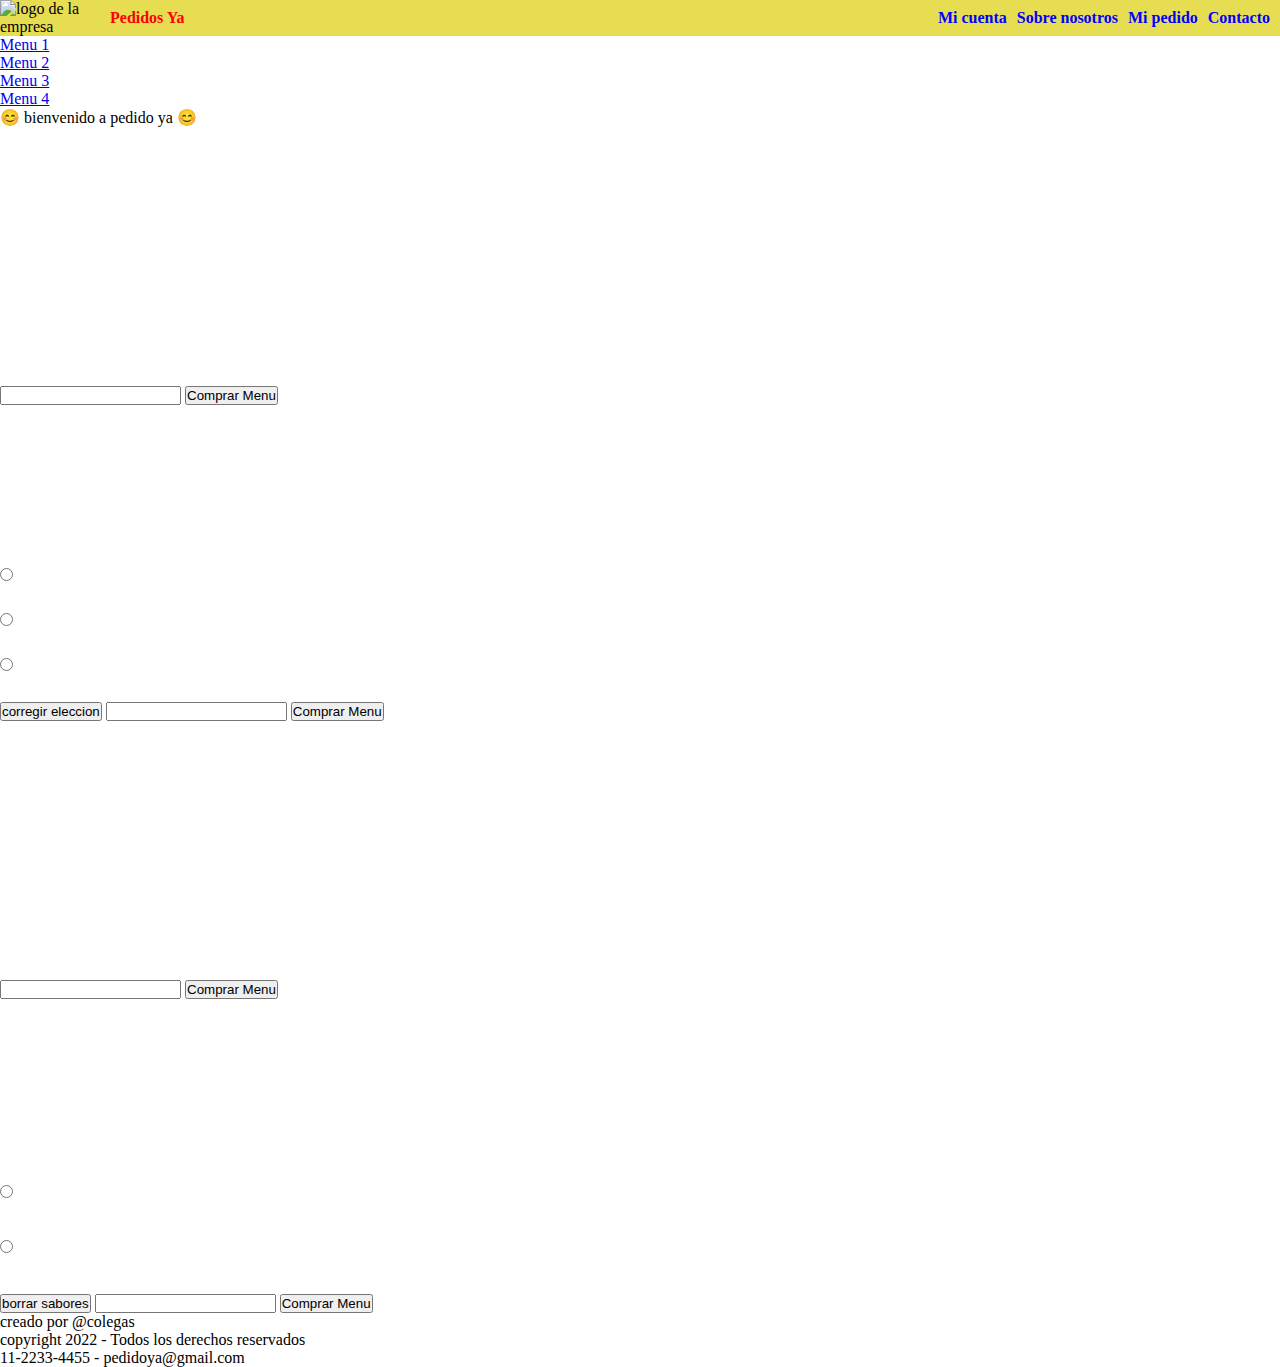
==== WEB/index.html @ 27da43e3 "Modifique datos y agregue las imagenes de fondo de los menu's" ====
<!DOCTYPE html>
<html lang="es">

<head>
    <meta charset="UTF-8">
    <meta http-equiv="X-UA-Compatible" content="IE=edge">
    <meta name="viewport" content="width=device-width, initial-scale=1.0">
    <meta name="description"
        content="En esta pagina podras comprar ricos menu y solicitar que te lo lleven, solo queda disfrutar">
    <meta name="keywords" content="comida,menu,pedido,delivery">
    <link rel="stylesheet" href="misestilos.css">
    <script src="miscomandos.js"></script>
    <title>Pedidos Ya</title>
</head>

<body>
    <header>
        <div>
            <img src="imagenes/ya transparente.png" alt="logo de la empresa" width="100px">
            <p>Pedidos Ya</p>
            <!--aca va el nombre de la empresa-->
        </div>
        <nav>
            <a href="micuenta.html" target="_blank" rel="noopener noreferrer">Mi cuenta</a>
            <a href="nosotros.html" target="_blank" rel="noopener noreferrer">Sobre nosotros</a>
            <!--les parece agregar quienes somos y que hacemos ??-->
            <a href="mipedido.html" target="_blank" rel="noopener noreferrer">Mi pedido</a>
            <a href="#contacto" target="_blank" rel="noopener noreferrer">Contacto</a>
            <!--va en el footer-->
        </nav>
    </header>


    <div class="secciones">
        <!--cada boton llevara abajo hasta donde este la seleccion-->
        <div><a class="botones-seleccion" href="#menu1">Menu 1</a></div>
        <div><a class="botones-seleccion" href="#menu2">Menu 2</a></div>
        <div><a class="botones-seleccion" href="#menu3">Menu 3</a></div>
        <div><a class="botones-seleccion" href="#menu4">Menu 4</a></div>
    </div>

    <div id="bienvenido">
        <!--aca podria ir la foto de presentacion con css, podria ocupar ancho de la pantalla y 200px de alto-->
        <p>&#128522 bienvenido a pedido ya &#128522</p>
    </div>


    <!--aca va el menu de seleccion-->
    <div class="menus">
        <div id="menu1">
            <p><div2 id="comida">Hamburguesa</div2><br>
                Pan americano con semillas de sésamo<br>
                Carne picada de primera<br> 
                Feta de queso<br>
                Rodaja de cebolla<br>
                Rodaja de tomate </p>
            
            <p>$ 500</p>
            <div>
                <form action="" method="get">
                    <input type="number" name="cantidad" id="cantidad">
                    <input type="submit" value="Comprar Menu" id="boton">
                </form>
            </div>
        </div>

        <div id="menu2">
            <p><div2>Milanesa napolitana</div2><br>
                Milanesa de ternera <br>
                Muzzarela <br>
                Rodajas de tomate<br>
                Porcion de papas fritas</p>
            <p>$ 900</p>
            <div>
                <form action="" method="get">
                    <label><input type="radio" name="mayonesa" id="mayonesa">
                        <p>mayonesa</p>
                    </label>
                    <label><input type="radio" name="sabora" id="sabora">
                        <p>sabora</p>
                    </label>
                    <label><input type="radio" name="ketchup" id="ketchup">
                        <p>ketchup</p>
                    </label>
                    <input type="reset" value="corregir eleccion">
                    <input type="number" name="cantidad" id="cantidad">
                    <input type="submit" value="Comprar Menu">
                </form>
            </div>
        </div>

        <div id="menu3">
            <p><div2>Pizza grande</div2><br>
                Salsa de tomate<br>
                Muzzarela<br>
                Aceitunas<br>
                Tomate<br>
                Oregano</p>
            <p>$ 750</p>
            <div>
                <form action="" method="get">
                    <input type="number" name="cantidad" id="cantidad">
                    <input type="submit" value="Comprar Menu">
                </form>
            </div>
        </div>

        <div id="menu4">
            <p><div2>Ravioles</div2><br>
                Ravioles de ricota<br>
                Queso rayado<br>
                Salsa a eleccion
            </p>
            
            <p>$ 950</p>
            <div>
                <form action="" method="get">
                    <label><input type="radio" name="fileto" id="fileto">
                        <p>salsa fileto</p>
                    </label>
                    <label><input type="radio" name="blanca" id="blanca">
                        <p>salsa blanca</p>
                    </label>
                    <input type="reset" value="borrar sabores">
                    <input type="number" name="cantidad" id="cantidad">
                    <input type="submit" value="Comprar Menu">
                </form>
            </div>
        </div>
    </div>


    <footer>
        <div>creado por @colegas</div>
        <div>copyright 2022 - Todos los derechos reservados</div>
        <div>11-2233-4455 - pedidoya@gmail.com</div>
    </footer>
</body>

</html>
---- WEB/misestilos.css ----
* {
    margin: 0;
    padding: 0;
    box-sizing: border-box;
}

/*mantiene el contenido al limite de la pagina, lo ancho y alto se suma automatico con el borde de la caja*/

body {
    display: grid;

}

header {
    width: 100%;
    display: flex;
    justify-content: space-between;
    background-color: #e7dd53;
}

header div {
    display: flex;
    align-items: center;
}

header div img {
    width: 100px;
}

header div p {
    text-align: center;
    color: red;
    margin-left: 10px;
    font-weight: 600;
}

header nav {
    display: flex;
    align-items: center;
}

header a {
    margin-right: 10px;
    color: blue;
    text-decoration: none;
    font-weight: 600;
}
header a:hover{
    color: crimson;
}
#menu1 {
    background-image: url(https://i.postimg.cc/sDMrhdPx/modelo-4.jpg);
    background-repeat: no-repeat;
    background-size: 100%;
    background-position-y: center;
    
}
#menu1 p{
    color: white;
    font-size: 2em;
}

div2{
    padding: 0% 12%;
    text-decoration-line: underline;
}

#menu2 {
    background-image: url(https://i.postimg.cc/XJ1KPD2H/modelo-4b.jpg);
    background-repeat: no-repeat;
    background-size: 100%;
    background-position-y: center;
}
#menu2 p{
    color: white;
    font-size: 1.5em;
}

#menu3 {
    background-image: url(https://i.postimg.cc/13TfL1PN/Pizza.jpg);
    background-repeat: no-repeat;
    background-size: 100%;
    background-position-y: center;
}
#menu3 p{
    color: white;
    font-size: 2em;
}

#menu4 {
    background-image: url(https://i.postimg.cc/m21YkjDM/Ravioles.jpg);
    background-repeat: no-repeat;
    background-size: 100%;
    background-position-y: center;
}
#menu4 p{
    color: white;
    font-size: 2em;
}
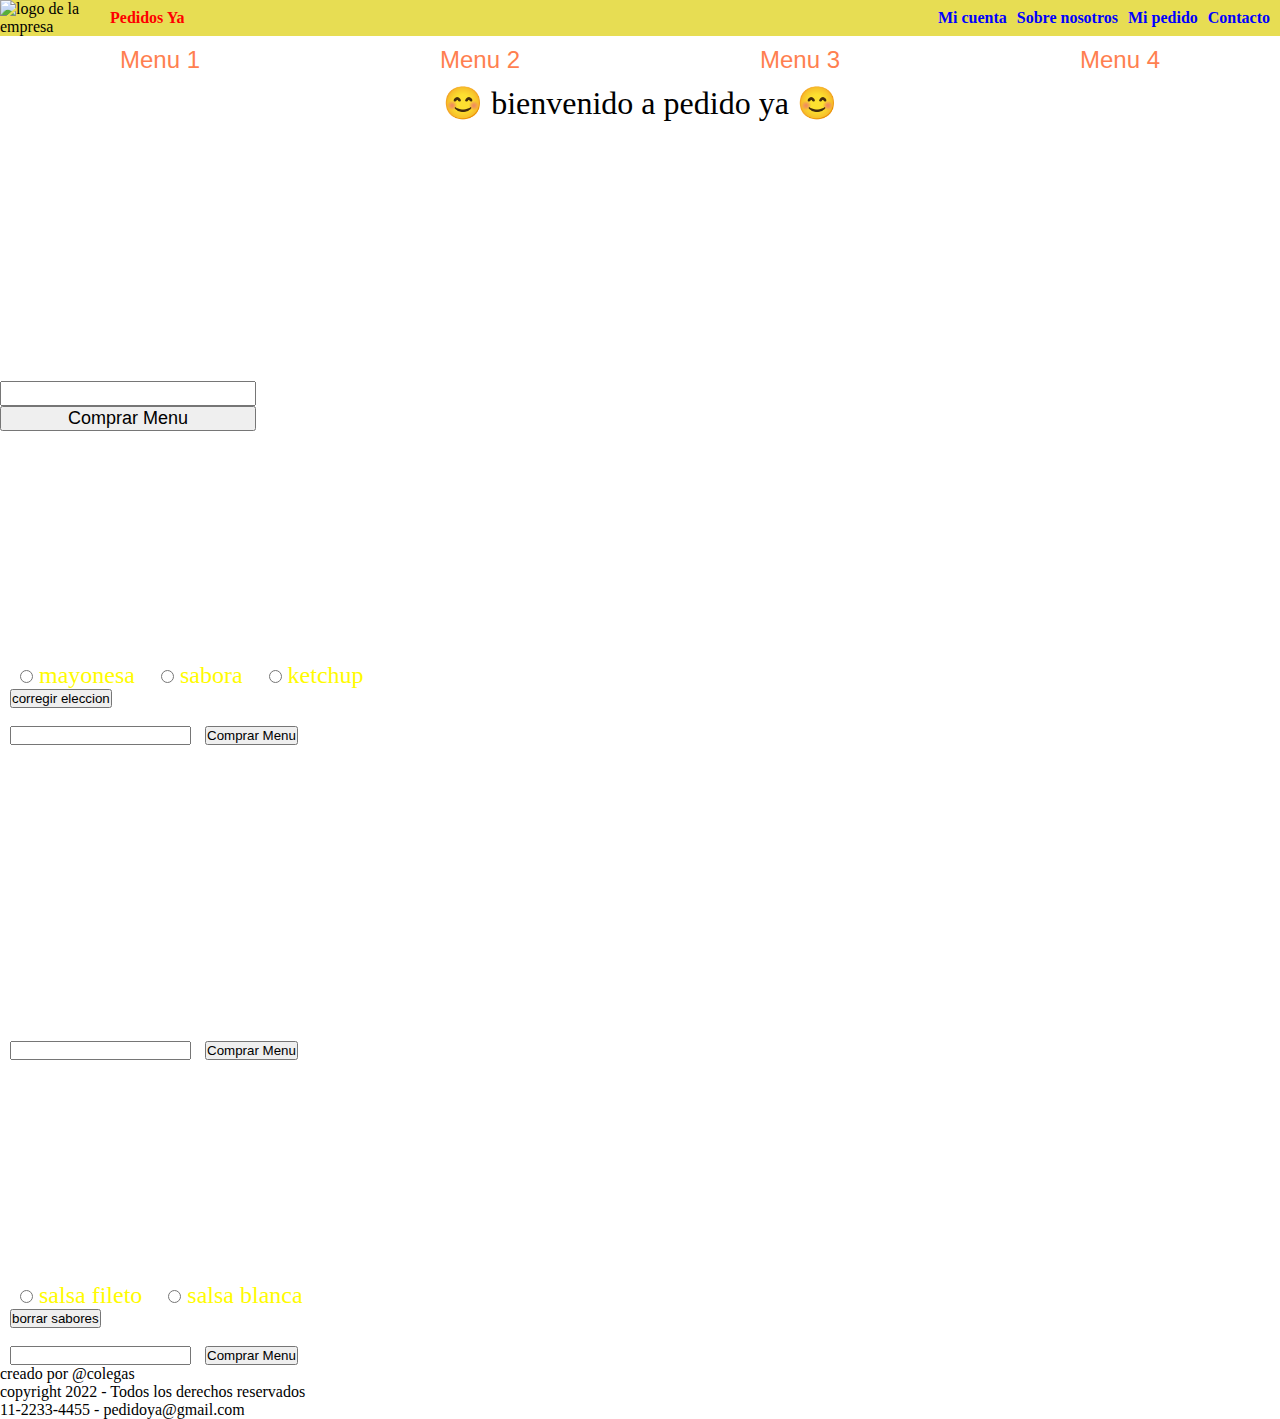
==== commit 0e0998cb: "Organice imagenes, tamaño de letras y posicion de botones" ====
--- a/WEB/index.html
+++ b/WEB/index.html
@@ -48,13 +48,15 @@
     <!--aca va el menu de seleccion-->
     <div class="menus">
         <div id="menu1">
-            <p><div2 id="comida">Hamburguesa</div2><br>
+            <p>
+                <div2 id="comida">Hamburguesa</div2><br>
                 Pan americano con semillas de sésamo<br>
-                Carne picada de primera<br> 
+                Carne picada de primera<br>
                 Feta de queso<br>
                 Rodaja de cebolla<br>
-                Rodaja de tomate </p>
-            
+                Rodaja de tomate
+            </p>
+
             <p>$ 500</p>
             <div>
                 <form action="" method="get">
@@ -65,24 +67,26 @@
         </div>
 
         <div id="menu2">
-            <p><div2>Milanesa napolitana</div2><br>
+            <p>
+                <div2>Milanesa napolitana</div2><br>
                 Milanesa de ternera <br>
                 Muzzarela <br>
                 Rodajas de tomate<br>
-                Porcion de papas fritas</p>
+                Porcion de papas fritas<br><br>
+            </p>
             <p>$ 900</p>
             <div>
                 <form action="" method="get">
-                    <label><input type="radio" name="mayonesa" id="mayonesa">
-                        <p>mayonesa</p>
+                    <label><input type="radio" name="mayonesa" id="aderezo">
+                        mayonesa
                     </label>
-                    <label><input type="radio" name="sabora" id="sabora">
-                        <p>sabora</p>
+                    <label><input type="radio" name="sabora" id="aderezo">
+                        sabora
                     </label>
-                    <label><input type="radio" name="ketchup" id="ketchup">
-                        <p>ketchup</p>
+                    <label><input type="radio" name="ketchup" id="aderezo">
+                        ketchup<br>
                     </label>
-                    <input type="reset" value="corregir eleccion">
+                    <input type="reset" value="corregir eleccion"><br><br>
                     <input type="number" name="cantidad" id="cantidad">
                     <input type="submit" value="Comprar Menu">
                 </form>
@@ -90,12 +94,14 @@
         </div>
 
         <div id="menu3">
-            <p><div2>Pizza grande</div2><br>
+            <p>
+                <div2>Pizza grande</div2><br>
                 Salsa de tomate<br>
                 Muzzarela<br>
                 Aceitunas<br>
                 Tomate<br>
-                Oregano</p>
+                Oregano<br><br>
+            </p>
             <p>$ 750</p>
             <div>
                 <form action="" method="get">
@@ -106,22 +112,23 @@
         </div>
 
         <div id="menu4">
-            <p><div2>Ravioles</div2><br>
+            <p>
+                <div2>Ravioles</div2><br>
                 Ravioles de ricota<br>
                 Queso rayado<br>
-                Salsa a eleccion
+                Salsa a eleccion<br><br>
             </p>
-            
+
             <p>$ 950</p>
             <div>
                 <form action="" method="get">
                     <label><input type="radio" name="fileto" id="fileto">
-                        <p>salsa fileto</p>
+                        salsa fileto
                     </label>
                     <label><input type="radio" name="blanca" id="blanca">
-                        <p>salsa blanca</p>
+                        salsa blanca<br>
                     </label>
-                    <input type="reset" value="borrar sabores">
+                    <input type="reset" value="borrar sabores"><br><br>
                     <input type="number" name="cantidad" id="cantidad">
                     <input type="submit" value="Comprar Menu">
                 </form>
--- a/WEB/misestilos.css
+++ b/WEB/misestilos.css
@@ -45,58 +45,98 @@
     text-decoration: none;
     font-weight: 600;
 }
-header a:hover{
+
+header a:hover {
     color: crimson;
+}
+.secciones{
+    display: flex;
+    width: 100%;
+    justify-content: space-around;
+    margin: 10px 0 10px 0;
+}
+.botones-seleccion{
+    font: 1.5em sans-serif;
+    text-decoration: none;
+    color: coral;
+}
+#bienvenido{
+    text-align: center;
+    font-size: 2em;
+}
+.menus{
+    width: 100%;
 }
 #menu1 {
     background-image: url(https://i.postimg.cc/sDMrhdPx/modelo-4.jpg);
     background-repeat: no-repeat;
-    background-size: 100%;
-    background-position-y: center;
-    
+    background-size: cover;
+    background-position: center;
 }
-#menu1 p{
+#menu1 p {
     color: white;
     font-size: 2em;
+    width: 40%;
+    margin-left: 10px;
 }
 
-div2{
-    padding: 0% 12%;
+div2 {
+    padding: 0 12%;
     text-decoration-line: underline;
 }
-
+#menu1 form{
+    width: 20%;
+}
+#menu1 form input{
+    width: 100%;
+    margin: auto;
+    font-size: large;
+}
 #menu2 {
     background-image: url(https://i.postimg.cc/XJ1KPD2H/modelo-4b.jpg);
     background-repeat: no-repeat;
-    background-size: 100%;
-    background-position-y: center;
+    background-size: cover;
+    background-position: center;
 }
-#menu2 p{
+
+#menu2 p {
     color: white;
-    font-size: 1.5em;
+    font-size: 1.8em;
+    margin-left: 10px;
 }
 
 #menu3 {
     background-image: url(https://i.postimg.cc/13TfL1PN/Pizza.jpg);
     background-repeat: no-repeat;
-    background-size: 100%;
-    background-position-y: center;
+    background-size: cover;
+    background-position: center;
 }
-#menu3 p{
+
+#menu3 p {
     color: white;
     font-size: 2em;
+    margin-left: 10px;
 }
 
 #menu4 {
     background-image: url(https://i.postimg.cc/m21YkjDM/Ravioles.jpg);
     background-repeat: no-repeat;
-    background-size: 100%;
-    background-position-y: center;
+    background-size: cover;
+    background-position: center;
 }
-#menu4 p{
+
+#menu4 p {
     color: white;
     font-size: 2em;
+    margin-left: 10px;
 }
 
-
-
+label{
+    color: rgb(255, 251, 0);
+    font-size: 1.5em;
+    font-family: Cambria, Cochin, Georgia, Times, 'Times New Roman', serif;
+    margin-left: 10px;
+}
+input{
+    margin-left: 10px;
+}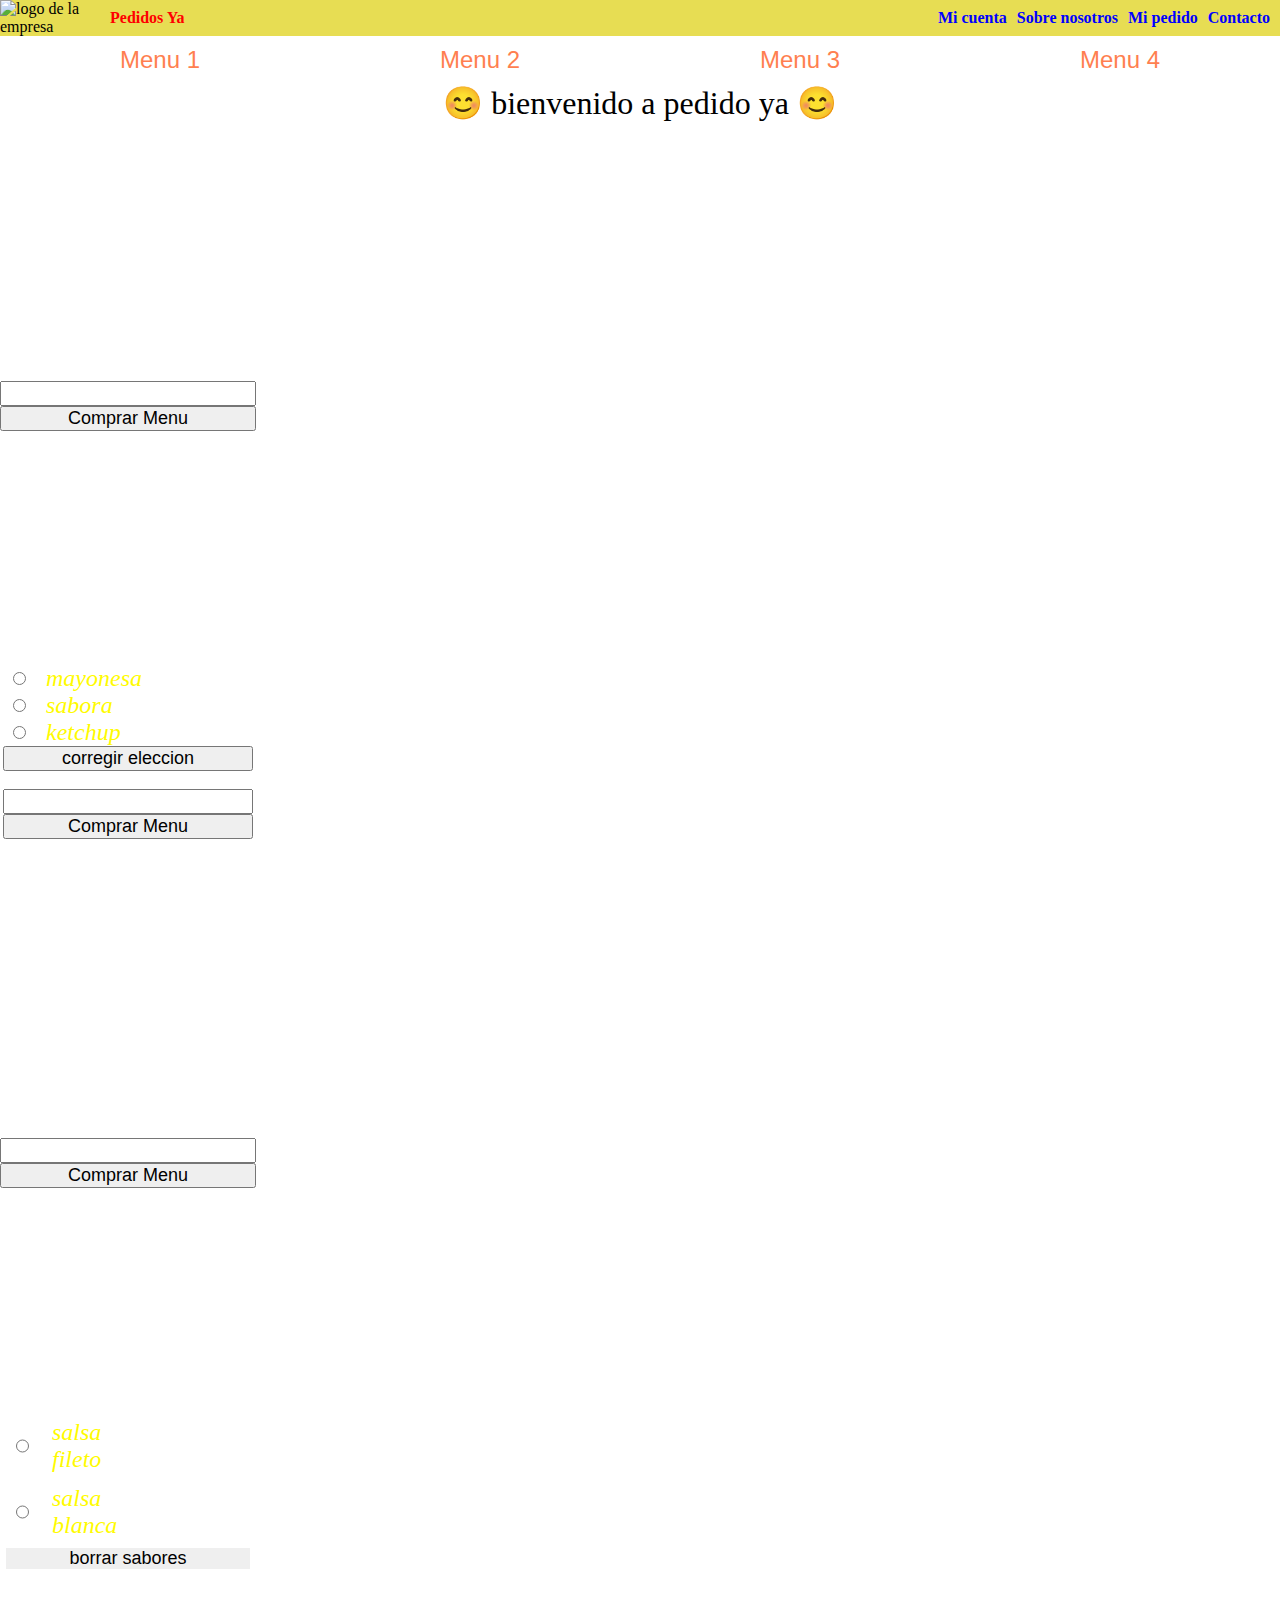
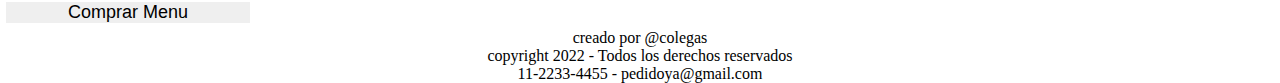
==== commit 4a1fde43: ""modificaciones adicionales"" ====
--- a/WEB/index.html
+++ b/WEB/index.html
@@ -68,7 +68,7 @@
 
         <div id="menu2">
             <p>
-                <div2>Milanesa napolitana</div2><br>
+                <div2 id="comida">Milanesa napolitana</div2><br>
                 Milanesa de ternera <br>
                 Muzzarela <br>
                 Rodajas de tomate<br>
@@ -77,14 +77,14 @@
             <p>$ 900</p>
             <div>
                 <form action="" method="get">
-                    <label><input type="radio" name="mayonesa" id="aderezo">
-                        mayonesa
+                    <label id="sabor"><input type="radio" name="mayonesa">
+                        <i>mayonesa</i>
                     </label>
-                    <label><input type="radio" name="sabora" id="aderezo">
-                        sabora
+                    <label id="sabor"><input type="radio" name="sabora">
+                        <i>sabora</i>
                     </label>
-                    <label><input type="radio" name="ketchup" id="aderezo">
-                        ketchup<br>
+                    <label id="sabor"><input type="radio" name="ketchup">
+                        <i>ketchup</i>
                     </label>
                     <input type="reset" value="corregir eleccion"><br><br>
                     <input type="number" name="cantidad" id="cantidad">
@@ -95,7 +95,7 @@
 
         <div id="menu3">
             <p>
-                <div2>Pizza grande</div2><br>
+                <div2 id="comida">Pizza grande</div2><br>
                 Salsa de tomate<br>
                 Muzzarela<br>
                 Aceitunas<br>
@@ -113,7 +113,7 @@
 
         <div id="menu4">
             <p>
-                <div2>Ravioles</div2><br>
+                <div2 id="comida">Ravioles</div2><br>
                 Ravioles de ricota<br>
                 Queso rayado<br>
                 Salsa a eleccion<br><br>
@@ -122,13 +122,13 @@
             <p>$ 950</p>
             <div>
                 <form action="" method="get">
-                    <label><input type="radio" name="fileto" id="fileto">
-                        salsa fileto
+                    <label id="sabor-r"><input type="radio" name="fileto">
+                        <i>salsa fileto</i>
                     </label>
-                    <label><input type="radio" name="blanca" id="blanca">
-                        salsa blanca<br>
+                    <label id="sabor-r"><input type="radio" name="blanca">
+                        <i>salsa blanca</i>
                     </label>
-                    <input type="reset" value="borrar sabores"><br><br>
+                    <input type="reset" value="borrar sabores">
                     <input type="number" name="cantidad" id="cantidad">
                     <input type="submit" value="Comprar Menu">
                 </form>
--- a/WEB/misestilos.css
+++ b/WEB/misestilos.css
@@ -80,8 +80,8 @@
     margin-left: 10px;
 }
 
-div2 {
-    padding: 0 12%;
+#comida {
+    margin: 40px;
     text-decoration-line: underline;
 }
 #menu1 form{
@@ -92,6 +92,7 @@
     margin: auto;
     font-size: large;
 }
+/**/
 #menu2 {
     background-image: url(https://i.postimg.cc/XJ1KPD2H/modelo-4b.jpg);
     background-repeat: no-repeat;
@@ -103,7 +104,34 @@
     color: white;
     font-size: 1.8em;
     margin-left: 10px;
+    width: 40%;
 }
+#menu2 form{
+    width: 20%;
+    border: solid white;
+}
+
+#menu2 form input{
+    width: 100%;
+    margin: auto;
+    font-size: large;
+}
+label{
+    color: rgb(255, 251, 0);
+    font-size: 1.5em;
+    font-family: Cambria, Cochin, georgia, Times, 'Times New Roman', serif;
+    margin-left: 10px;
+    width: 20%;
+    display: flex;
+    
+}
+#sabor i{
+    margin-left: 20px;
+    width: 100%;
+    display: flex;
+}
+/**/
+
 
 #menu3 {
     background-image: url(https://i.postimg.cc/13TfL1PN/Pizza.jpg);
@@ -116,7 +144,17 @@
     color: white;
     font-size: 2em;
     margin-left: 10px;
+    width: 40%;
 }
+#menu3 form{
+    width: 20%;
+}
+#menu3 form input{
+    width: 100%;
+    margin: auto;
+    font-size: large;
+}
+/**/
 
 #menu4 {
     background-image: url(https://i.postimg.cc/m21YkjDM/Ravioles.jpg);
@@ -129,14 +167,30 @@
     color: white;
     font-size: 2em;
     margin-left: 10px;
+    width: 40%;
 }
-
-label{
-    color: rgb(255, 251, 0);
-    font-size: 1.5em;
-    font-family: Cambria, Cochin, Georgia, Times, 'Times New Roman', serif;
+#menu4 form{
+    border: solid white;
+    width: 20%;
+}
+#menu4 form input{
+    width: 100%;
+    border: solid white;
+    font-size: large;
+}
+#sabor-r{
     margin-left: 10px;
+    width: 20%;
+    display: flex;
+    border: solid white;
 }
-input{
-    margin-left: 10px;
-}+#sabor-r i{
+    margin-left: 20px;
+    width: 100%;
+    border: solid white;
+    
+}
+footer{
+    width: 100%;
+    text-align: center;
+}
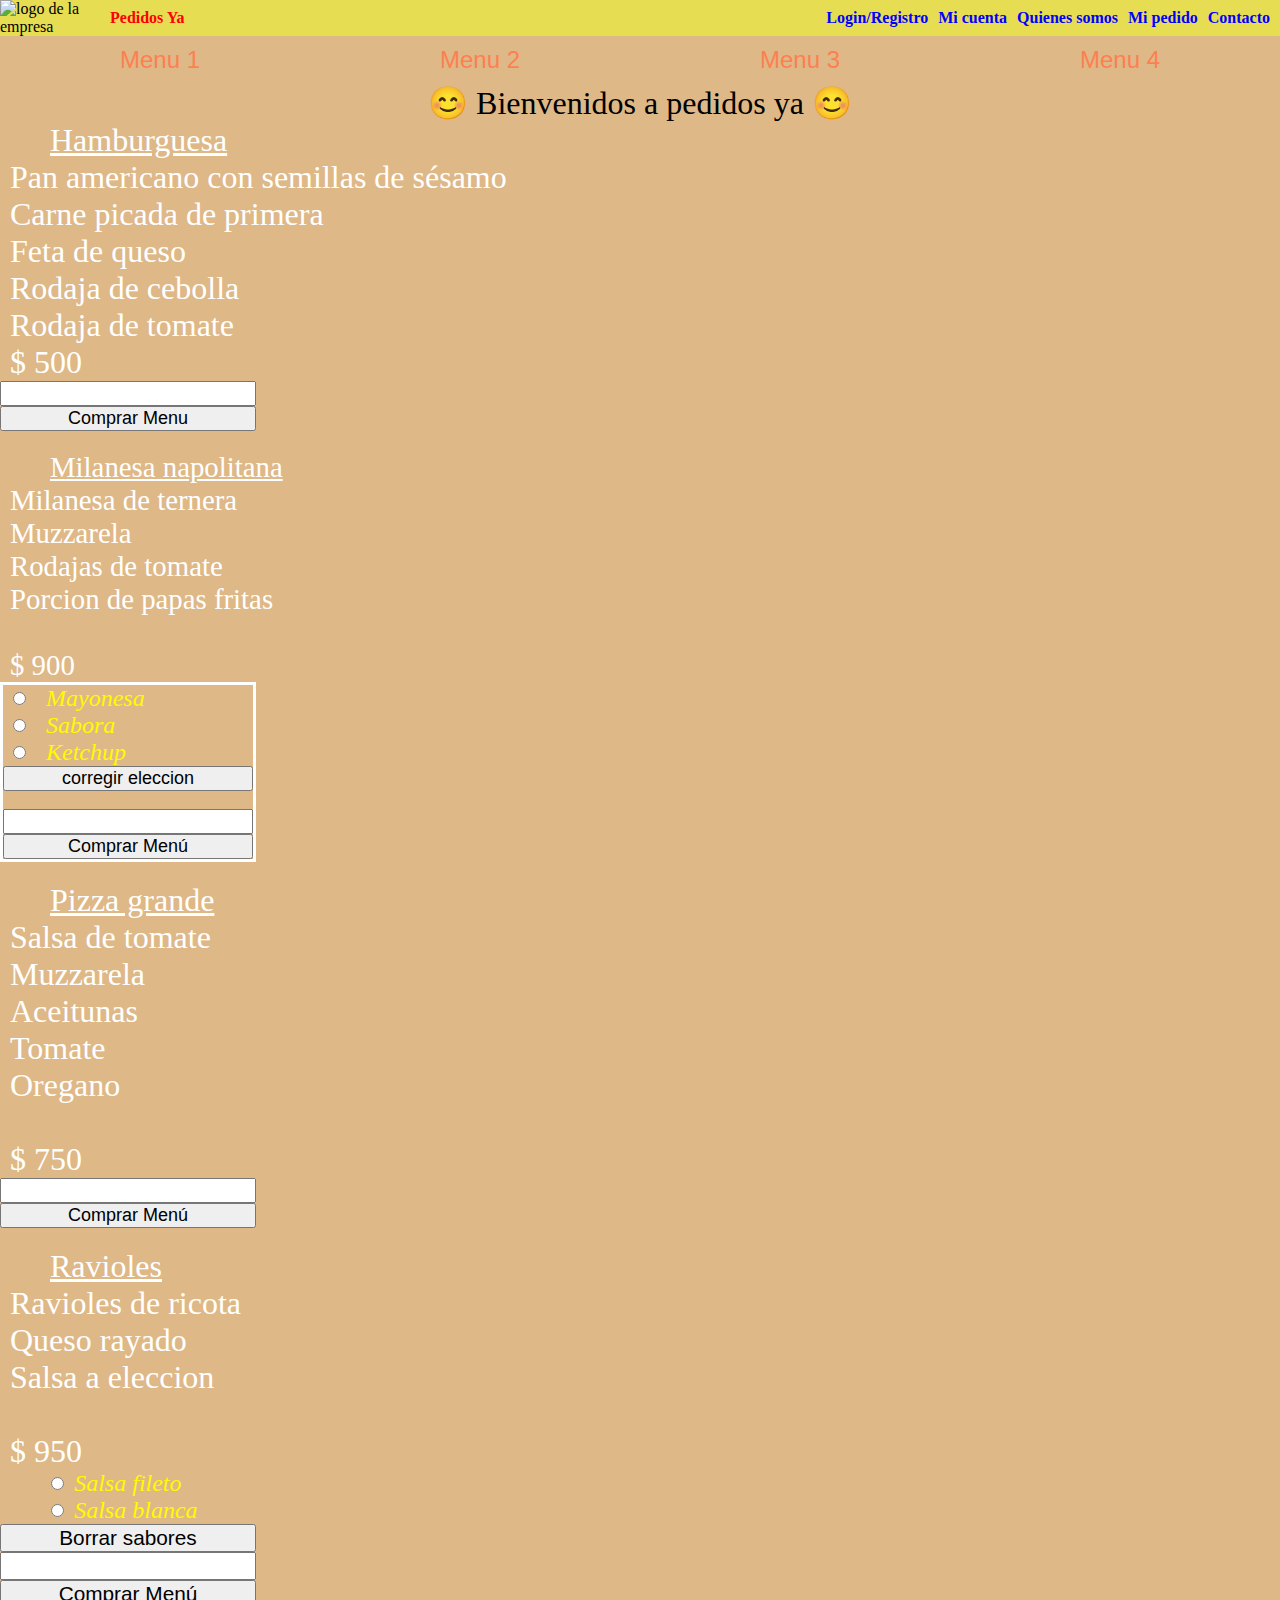
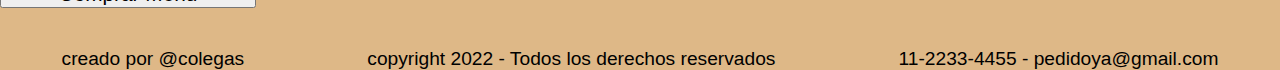
==== commit 24b517c4: ""ultimando detalles"" ====
--- a/WEB/index.html
+++ b/WEB/index.html
@@ -21,8 +21,9 @@
             <!--aca va el nombre de la empresa-->
         </div>
         <nav>
+            <a href="registro.html" target="_blank" rel="noopener noreferrer">Login/Registro</a>
             <a href="micuenta.html" target="_blank" rel="noopener noreferrer">Mi cuenta</a>
-            <a href="nosotros.html" target="_blank" rel="noopener noreferrer">Sobre nosotros</a>
+            <a href="quienessomos.html" target="_blank" rel="noopener noreferrer">Quienes somos</a>
             <!--les parece agregar quienes somos y que hacemos ??-->
             <a href="mipedido.html" target="_blank" rel="noopener noreferrer">Mi pedido</a>
             <a href="#contacto" target="_blank" rel="noopener noreferrer">Contacto</a>
@@ -41,7 +42,7 @@
 
     <div id="bienvenido">
         <!--aca podria ir la foto de presentacion con css, podria ocupar ancho de la pantalla y 200px de alto-->
-        <p>&#128522 bienvenido a pedido ya &#128522</p>
+        <p>&#128522 Bienvenidos a pedidos ya &#128522</p>
     </div>
 
 
@@ -78,17 +79,17 @@
             <div>
                 <form action="" method="get">
                     <label id="sabor"><input type="radio" name="mayonesa">
-                        <i>mayonesa</i>
+                        <i>Mayonesa</i>
                     </label>
                     <label id="sabor"><input type="radio" name="sabora">
-                        <i>sabora</i>
+                        <i>Sabora</i>
                     </label>
                     <label id="sabor"><input type="radio" name="ketchup">
-                        <i>ketchup</i>
+                        <i>Ketchup</i>
                     </label>
                     <input type="reset" value="corregir eleccion"><br><br>
                     <input type="number" name="cantidad" id="cantidad">
-                    <input type="submit" value="Comprar Menu">
+                    <input type="submit" value="Comprar Menú">
                 </form>
             </div>
         </div>
@@ -106,7 +107,7 @@
             <div>
                 <form action="" method="get">
                     <input type="number" name="cantidad" id="cantidad">
-                    <input type="submit" value="Comprar Menu">
+                    <input type="submit" value="Comprar Menú">
                 </form>
             </div>
         </div>
@@ -123,14 +124,14 @@
             <div>
                 <form action="" method="get">
                     <label id="sabor-r"><input type="radio" name="fileto">
-                        <i>salsa fileto</i>
+                        <i>Salsa fileto</i>
                     </label>
                     <label id="sabor-r"><input type="radio" name="blanca">
-                        <i>salsa blanca</i>
+                        <i>Salsa blanca</i>
                     </label>
-                    <input type="reset" value="borrar sabores">
-                    <input type="number" name="cantidad" id="cantidad">
-                    <input type="submit" value="Comprar Menu">
+                    <input id="control" type="reset" value="Borrar sabores">
+                    <input id="control" type="number" name="Cantidad">
+                    <input id="control" type="submit" value="Comprar Menú">
                 </form>
             </div>
         </div>
--- a/WEB/misestilos.css
+++ b/WEB/misestilos.css
@@ -2,12 +2,14 @@
     margin: 0;
     padding: 0;
     box-sizing: border-box;
+   
 }
 
 /*mantiene el contenido al limite de la pagina, lo ancho y alto se suma automatico con el borde de la caja*/
 
 body {
     display: grid;
+    background-color:burlywood;
 
 }
 
@@ -49,30 +51,37 @@
 header a:hover {
     color: crimson;
 }
-.secciones{
+
+.secciones {
     display: flex;
     width: 100%;
     justify-content: space-around;
     margin: 10px 0 10px 0;
 }
-.botones-seleccion{
+
+.botones-seleccion {
     font: 1.5em sans-serif;
     text-decoration: none;
     color: coral;
 }
-#bienvenido{
+
+#bienvenido {
     text-align: center;
     font-size: 2em;
 }
-.menus{
-    width: 100%;
-}
+
+.menus {
+    width: 100%;
+}
+
 #menu1 {
     background-image: url(https://i.postimg.cc/sDMrhdPx/modelo-4.jpg);
     background-repeat: no-repeat;
     background-size: cover;
     background-position: center;
-}
+    margin-bottom: 20px;
+}
+
 #menu1 p {
     color: white;
     font-size: 2em;
@@ -84,20 +93,24 @@
     margin: 40px;
     text-decoration-line: underline;
 }
-#menu1 form{
-    width: 20%;
-}
-#menu1 form input{
+
+#menu1 form {
+    width: 20%;
+}
+
+#menu1 form input {
     width: 100%;
     margin: auto;
     font-size: large;
 }
+
 /**/
 #menu2 {
     background-image: url(https://i.postimg.cc/XJ1KPD2H/modelo-4b.jpg);
     background-repeat: no-repeat;
     background-size: cover;
     background-position: center;
+    margin-bottom: 20px;
 }
 
 #menu2 p {
@@ -106,30 +119,34 @@
     margin-left: 10px;
     width: 40%;
 }
-#menu2 form{
+
+#menu2 form {
     width: 20%;
     border: solid white;
 }
 
-#menu2 form input{
+#menu2 form input {
     width: 100%;
     margin: auto;
     font-size: large;
 }
-label{
+
+label {
     color: rgb(255, 251, 0);
     font-size: 1.5em;
     font-family: Cambria, Cochin, georgia, Times, 'Times New Roman', serif;
     margin-left: 10px;
     width: 20%;
     display: flex;
-    
-}
-#sabor i{
+
+}
+
+#sabor i {
     margin-left: 20px;
     width: 100%;
     display: flex;
 }
+
 /**/
 
 
@@ -138,6 +155,7 @@
     background-repeat: no-repeat;
     background-size: cover;
     background-position: center;
+    margin-bottom: 20px;
 }
 
 #menu3 p {
@@ -146,14 +164,17 @@
     margin-left: 10px;
     width: 40%;
 }
-#menu3 form{
-    width: 20%;
-}
-#menu3 form input{
+
+#menu3 form {
+    width: 20%;
+}
+
+#menu3 form input {
     width: 100%;
     margin: auto;
     font-size: large;
 }
+
 /**/
 
 #menu4 {
@@ -161,6 +182,7 @@
     background-repeat: no-repeat;
     background-size: cover;
     background-position: center;
+    margin-bottom: 20px;
 }
 
 #menu4 p {
@@ -169,28 +191,33 @@
     margin-left: 10px;
     width: 40%;
 }
-#menu4 form{
-    border: solid white;
-    width: 20%;
-}
-#menu4 form input{
-    width: 100%;
-    border: solid white;
-    font-size: large;
-}
-#sabor-r{
-    margin-left: 10px;
-    width: 20%;
-    display: flex;
-    border: solid white;
-}
-#sabor-r i{
-    margin-left: 20px;
-    width: 100%;
-    border: solid white;
-    
-}
-footer{
+
+#menu4 div form {
+    width: 20%;
+}
+
+#sabor-r {
+    width: 60%;
+    margin: auto;
+}
+
+#sabor-r i {
+    margin-left: 10px;
+}
+
+#control {
+    width: 100%;
+    font-size: 1.3em;
+}
+
+footer {
+    display: flex;
     width: 100%;
     text-align: center;
-}
+    justify-content: space-around;
+}
+
+footer div {
+    font: 1.2em sans-serif;
+    margin-top: 20px;
+}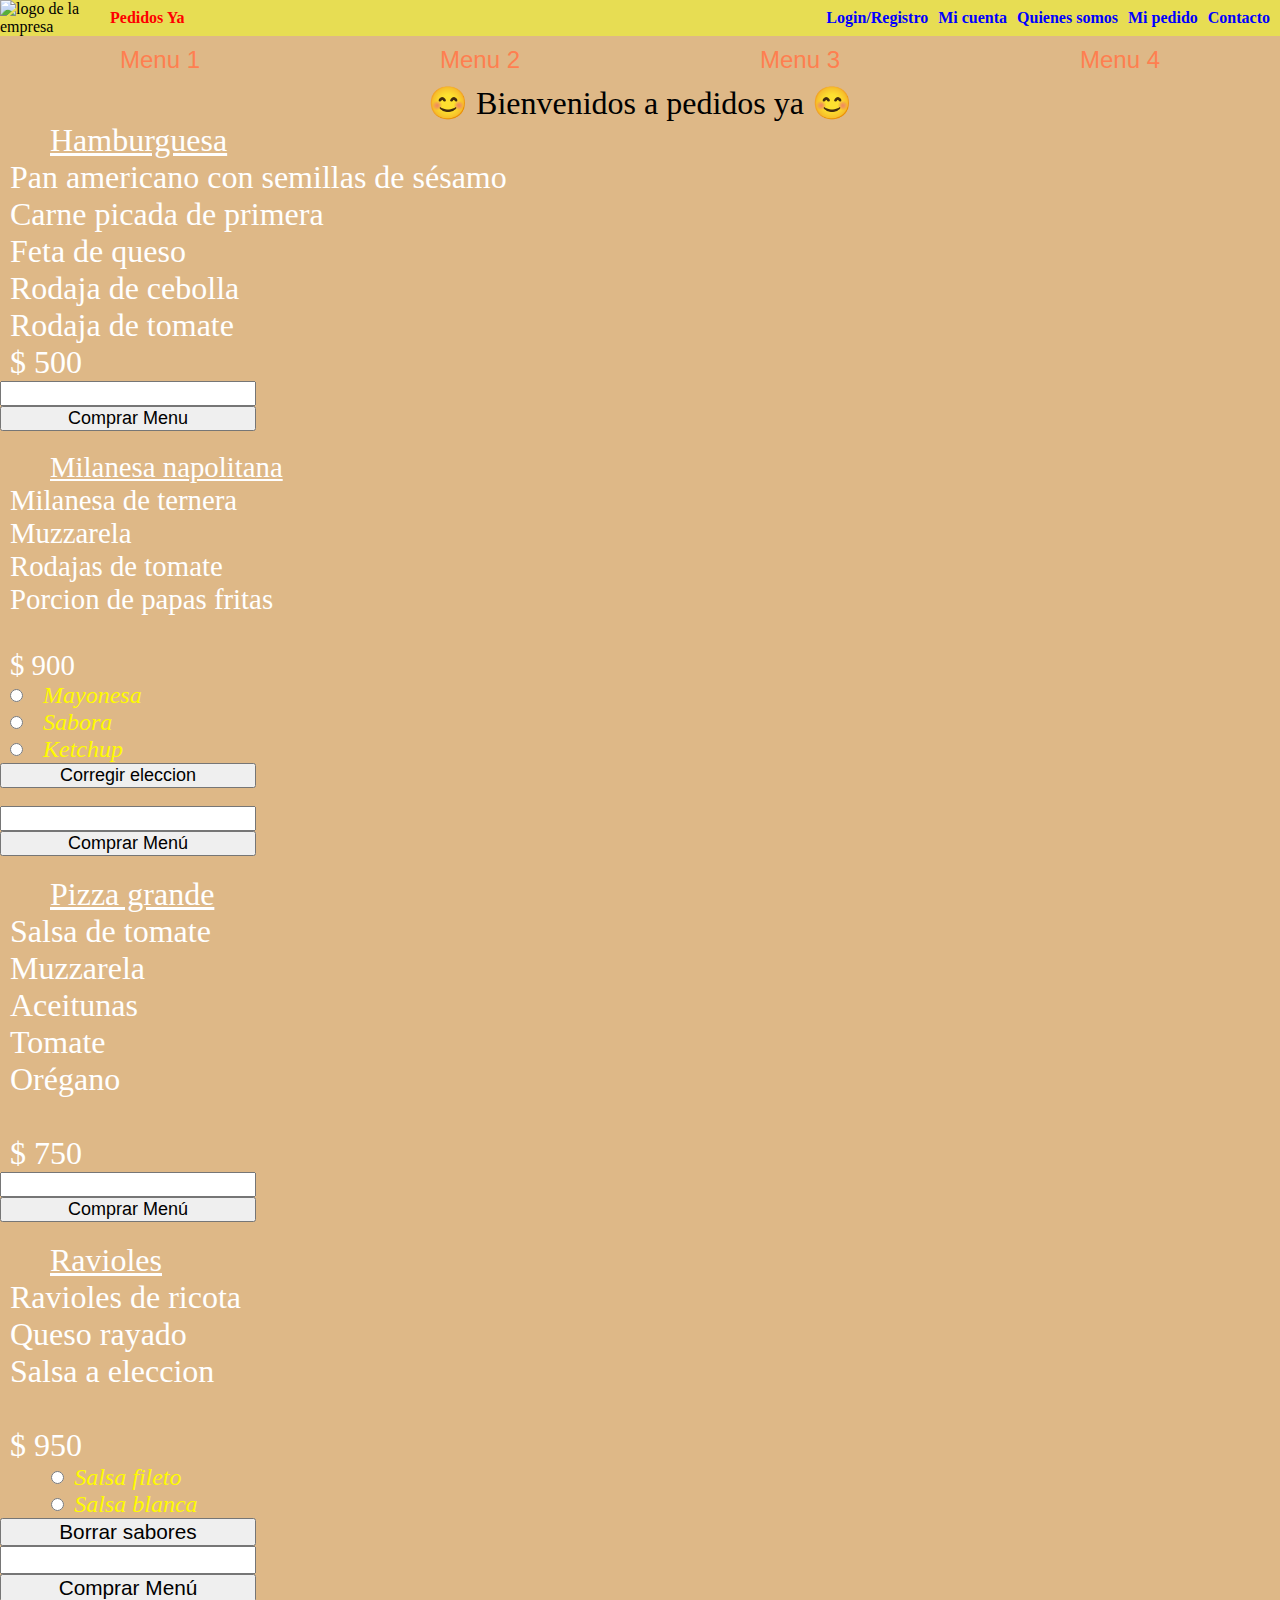
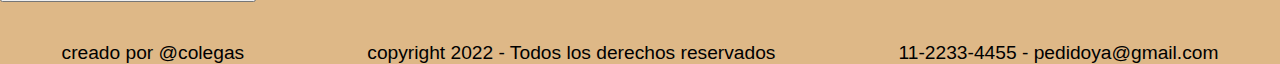
==== commit 9e0d77d8: "saque los bordes" ====
--- a/WEB/index.html
+++ b/WEB/index.html
@@ -87,7 +87,7 @@
                     <label id="sabor"><input type="radio" name="ketchup">
                         <i>Ketchup</i>
                     </label>
-                    <input type="reset" value="corregir eleccion"><br><br>
+                    <input type="reset" value="Corregir eleccion"><br><br>
                     <input type="number" name="cantidad" id="cantidad">
                     <input type="submit" value="Comprar Menú">
                 </form>
@@ -101,7 +101,7 @@
                 Muzzarela<br>
                 Aceitunas<br>
                 Tomate<br>
-                Oregano<br><br>
+                Orégano<br><br>
             </p>
             <p>$ 750</p>
             <div>
--- a/WEB/misestilos.css
+++ b/WEB/misestilos.css
@@ -2,15 +2,13 @@
     margin: 0;
     padding: 0;
     box-sizing: border-box;
-   
 }
 
 /*mantiene el contenido al limite de la pagina, lo ancho y alto se suma automatico con el borde de la caja*/
 
 body {
     display: grid;
-    background-color:burlywood;
-
+    background-color: burlywood;
 }
 
 header {
@@ -122,7 +120,7 @@
 
 #menu2 form {
     width: 20%;
-    border: solid white;
+   
 }
 
 #menu2 form input {
@@ -220,4 +218,33 @@
 footer div {
     font: 1.2em sans-serif;
     margin-top: 20px;
-}+}
+    /* quienes somos */
+#logo-somos{
+    width: 10%;
+    margin: auto;
+}
+#logo-somos a img{
+    width: 100%;
+    align-content: center;
+}
+#quien-somos{
+    text-align: center;
+    font: 2em sans-serif;
+}
+#somos{
+    text-align: justify;
+    margin: 10px 50px 0 50px;
+}
+#text{
+    text-align: justify;
+    margin: 10px 50px 0 50px;
+}
+h4{
+    text-align: center;
+    margin: 30px 0 10px 0px;
+}
+#text2{
+    text-align: center;
+}
+
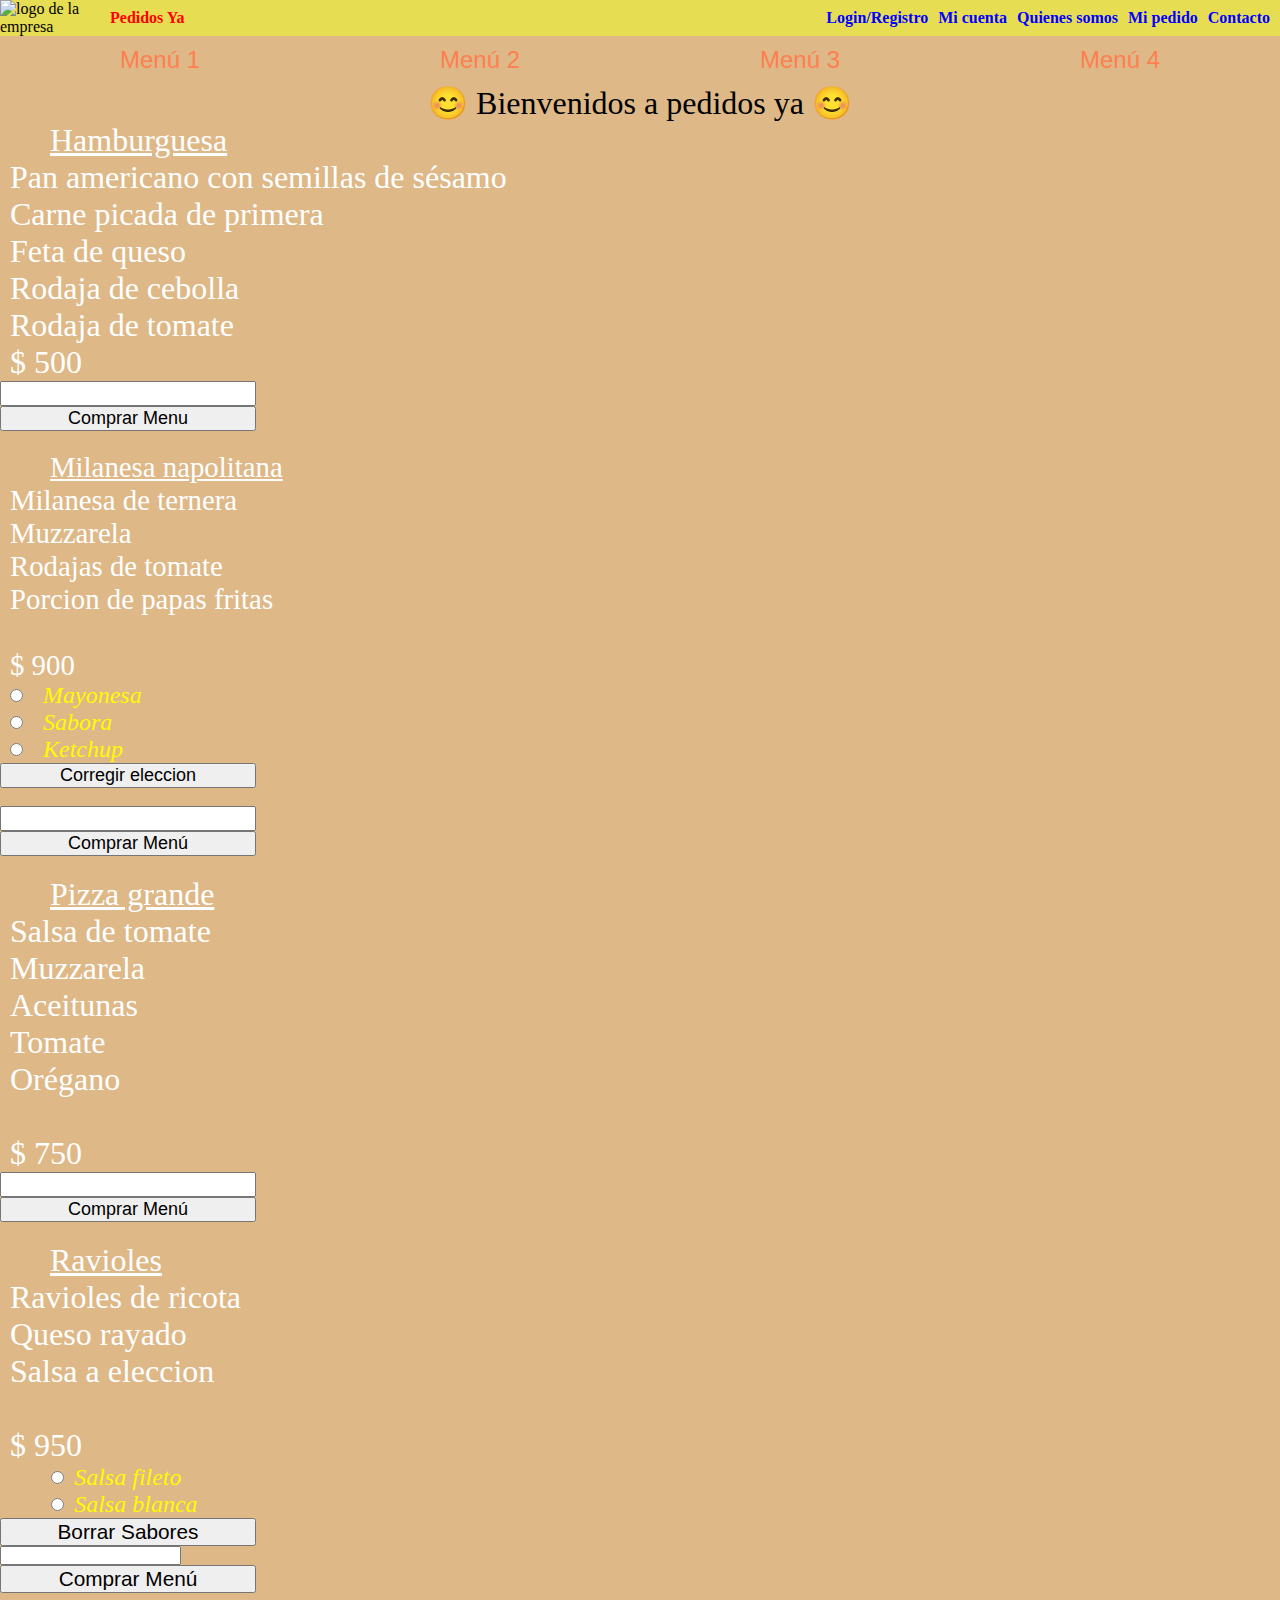
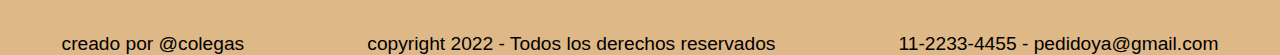
==== commit 795cdaf8: "agregando mas estilos al index" ====
--- a/WEB/index.html
+++ b/WEB/index.html
@@ -26,7 +26,7 @@
             <a href="quienessomos.html" target="_blank" rel="noopener noreferrer">Quienes somos</a>
             <!--les parece agregar quienes somos y que hacemos ??-->
             <a href="mipedido.html" target="_blank" rel="noopener noreferrer">Mi pedido</a>
-            <a href="#contacto" target="_blank" rel="noopener noreferrer">Contacto</a>
+            <a href="#contacto" rel="noopener noreferrer">Contacto</a>
             <!--va en el footer-->
         </nav>
     </header>
@@ -34,10 +34,10 @@
 
     <div class="secciones">
         <!--cada boton llevara abajo hasta donde este la seleccion-->
-        <div><a class="botones-seleccion" href="#menu1">Menu 1</a></div>
-        <div><a class="botones-seleccion" href="#menu2">Menu 2</a></div>
-        <div><a class="botones-seleccion" href="#menu3">Menu 3</a></div>
-        <div><a class="botones-seleccion" href="#menu4">Menu 4</a></div>
+        <div><a class="botones-seleccion" href="#menu1">Menú 1</a></div>
+        <div><a class="botones-seleccion" href="#menu2">Menú 2</a></div>
+        <div><a class="botones-seleccion" href="#menu3">Menú 3</a></div>
+        <div><a class="botones-seleccion" href="#menu4">Menú 4</a></div>
     </div>
 
     <div id="bienvenido">
@@ -62,7 +62,7 @@
             <div>
                 <form action="" method="get">
                     <input type="number" name="cantidad" id="cantidad">
-                    <input type="submit" value="Comprar Menu" id="boton">
+                    <input type="submit" value="Comprar Menu" id="comprar1">
                 </form>
             </div>
         </div>
@@ -87,9 +87,9 @@
                     <label id="sabor"><input type="radio" name="ketchup">
                         <i>Ketchup</i>
                     </label>
-                    <input type="reset" value="Corregir eleccion"><br><br>
+                    <input id="corregir" type="reset" value="Corregir eleccion"><br><br>
                     <input type="number" name="cantidad" id="cantidad">
-                    <input type="submit" value="Comprar Menú">
+                    <input id="comprar-menu" type="submit" value="Comprar Menú">
                 </form>
             </div>
         </div>
@@ -107,7 +107,7 @@
             <div>
                 <form action="" method="get">
                     <input type="number" name="cantidad" id="cantidad">
-                    <input type="submit" value="Comprar Menú">
+                    <input type="submit" value="Comprar Menú" id="pizza">
                 </form>
             </div>
         </div>
@@ -123,14 +123,14 @@
             <p>$ 950</p>
             <div>
                 <form action="" method="get">
-                    <label id="sabor-r"><input type="radio" name="fileto">
+                    <label id="sabor-r"><input type="radio" name="Fileto">
                         <i>Salsa fileto</i>
                     </label>
-                    <label id="sabor-r"><input type="radio" name="blanca">
+                    <label id="sabor-r"><input type="radio" name="Blanca">
                         <i>Salsa blanca</i>
                     </label>
-                    <input id="control" type="reset" value="Borrar sabores">
-                    <input id="control" type="number" name="Cantidad">
+                    <input id="control" type="reset" value="Borrar Sabores">
+                    <input type="number" name="cantidad" id="cantidad">
                     <input id="control" type="submit" value="Comprar Menú">
                 </form>
             </div>
@@ -141,7 +141,7 @@
     <footer>
         <div>creado por @colegas</div>
         <div>copyright 2022 - Todos los derechos reservados</div>
-        <div>11-2233-4455 - pedidoya@gmail.com</div>
+        <div id="contacto">11-2233-4455 - pedidoya@gmail.com</div>
     </footer>
 </body>
 
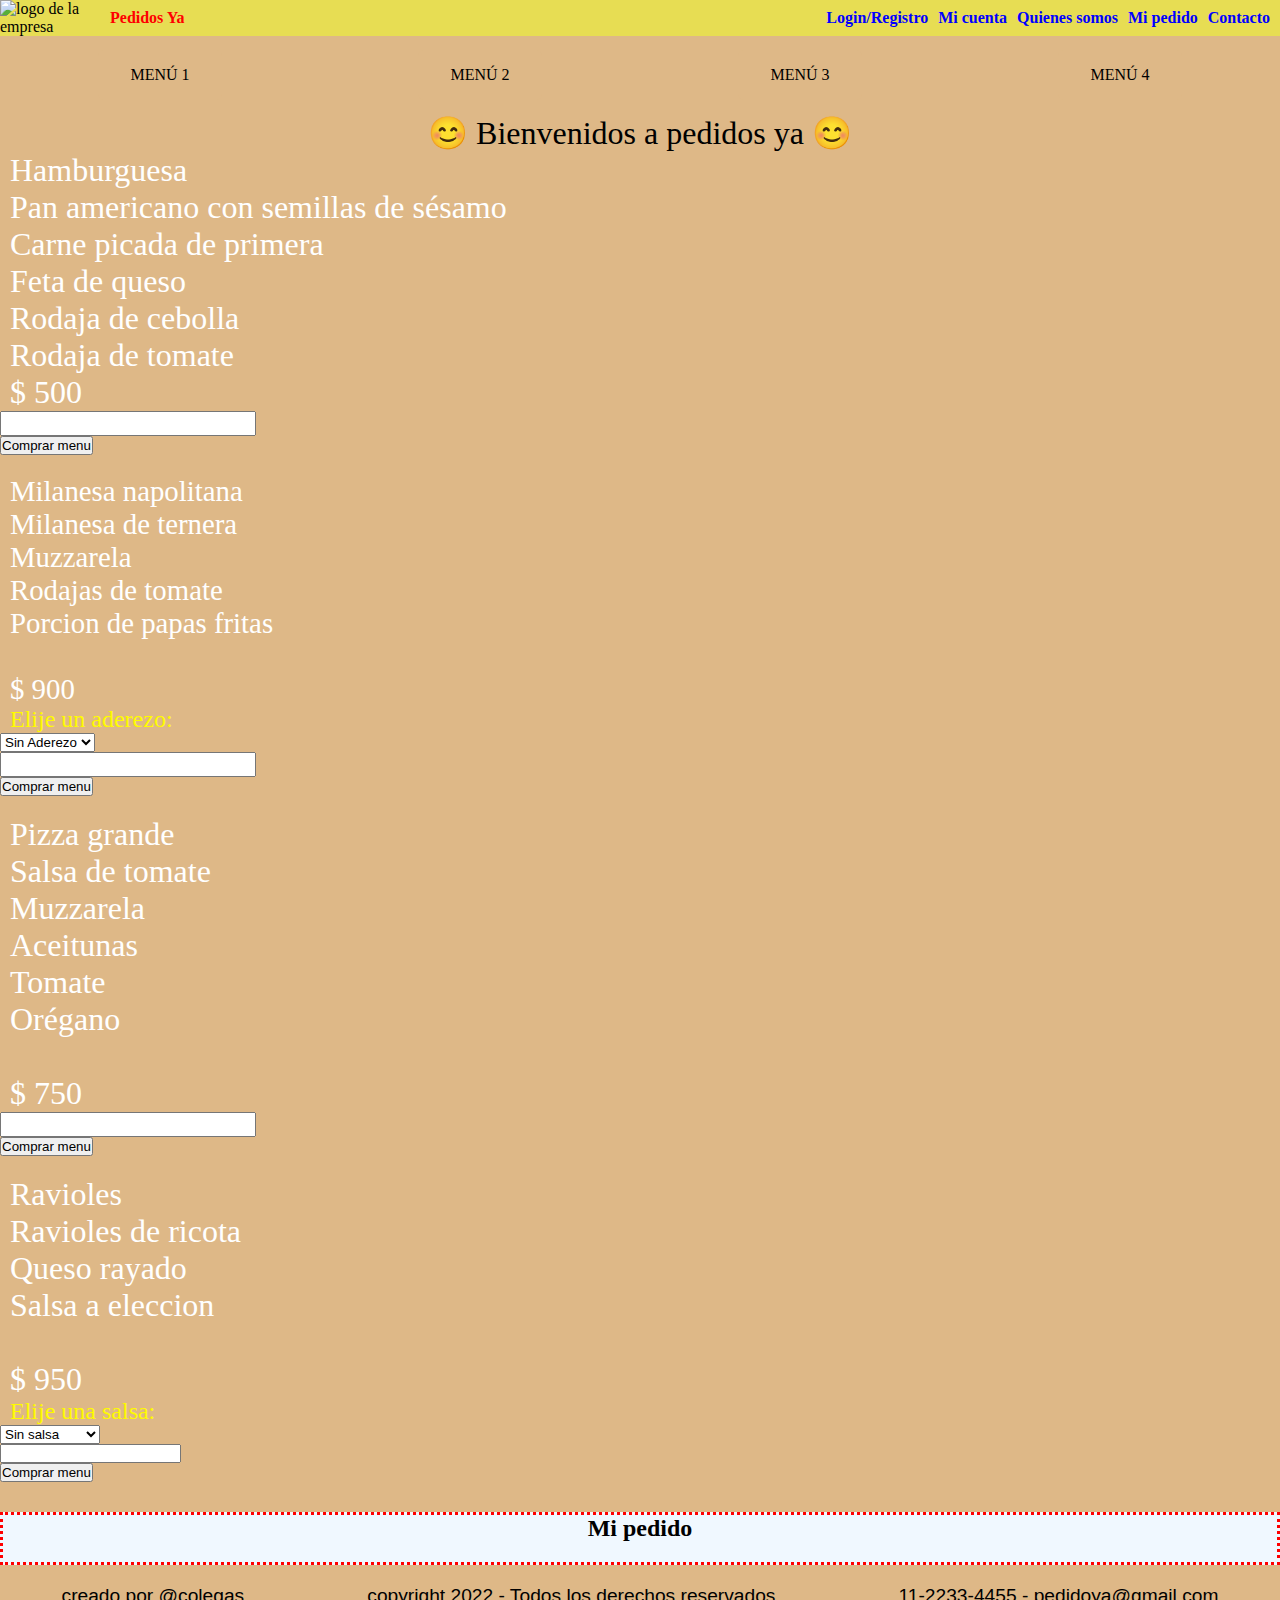
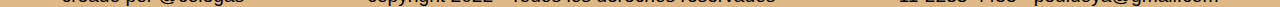
==== commit 2a851c4b: ""Completamos sabores y aderezos con JS"" ====
--- a/WEB/index.html
+++ b/WEB/index.html
@@ -9,7 +9,6 @@
         content="En esta pagina podras comprar ricos menu y solicitar que te lo lleven, solo queda disfrutar">
     <meta name="keywords" content="comida,menu,pedido,delivery">
     <link rel="stylesheet" href="misestilos.css">
-    <script src="miscomandos.js"></script>
     <title>Pedidos Ya</title>
 </head>
 
@@ -25,7 +24,7 @@
             <a href="micuenta.html" target="_blank" rel="noopener noreferrer">Mi cuenta</a>
             <a href="quienessomos.html" target="_blank" rel="noopener noreferrer">Quienes somos</a>
             <!--les parece agregar quienes somos y que hacemos ??-->
-            <a href="mipedido.html" target="_blank" rel="noopener noreferrer">Mi pedido</a>
+            <a href="#cajaPedido" target="_blank" rel="noopener noreferrer">Mi pedido</a>
             <a href="#contacto" rel="noopener noreferrer">Contacto</a>
             <!--va en el footer-->
         </nav>
@@ -49,8 +48,9 @@
     <!--aca va el menu de seleccion-->
     <div class="menus">
         <div id="menu1">
+
             <p>
-                <div2 id="comida">Hamburguesa</div2><br>
+                <div2 id="nombreMenu1">Hamburguesa</div2><br>
                 Pan americano con semillas de sésamo<br>
                 Carne picada de primera<br>
                 Feta de queso<br>
@@ -58,91 +58,94 @@
                 Rodaja de tomate
             </p>
 
-            <p>$ 500</p>
+            <p>$ <span id="precioMenu1">500</span></p>
             <div>
                 <form action="" method="get">
-                    <input type="number" name="cantidad" id="cantidad">
-                    <input type="submit" value="Comprar Menu" id="comprar1">
+                    <input type="number" name="cantidad" id="cant1">
                 </form>
+                <button onclick="compraMenu1()"> Comprar menu</button>
             </div>
         </div>
 
         <div id="menu2">
             <p>
-                <div2 id="comida">Milanesa napolitana</div2><br>
+                <div2 id="nombreMenu2">Milanesa napolitana</div2><br>
                 Milanesa de ternera <br>
                 Muzzarela <br>
                 Rodajas de tomate<br>
                 Porcion de papas fritas<br><br>
             </p>
-            <p>$ 900</p>
+            <p>$ <span id="precioMenu2">900</span></p>
             <div>
+                <label for="aderezos">Elije un aderezo:</label>
+                <select name="aderezos" id="aderezos">
+                    <option value="sinAderezo">Sin Aderezo</option>
+                    <option value="Mayonesa">Mayonesa</option>
+                    <option value="Mostaza">Mostaza</option>
+                    <option value="Ketchup">Ketchup</option>
+                    </select>
                 <form action="" method="get">
-                    <label id="sabor"><input type="radio" name="mayonesa">
-                        <i>Mayonesa</i>
-                    </label>
-                    <label id="sabor"><input type="radio" name="sabora">
-                        <i>Sabora</i>
-                    </label>
-                    <label id="sabor"><input type="radio" name="ketchup">
-                        <i>Ketchup</i>
-                    </label>
-                    <input id="corregir" type="reset" value="Corregir eleccion"><br><br>
-                    <input type="number" name="cantidad" id="cantidad">
-                    <input id="comprar-menu" type="submit" value="Comprar Menú">
+                    <input type="number" name="cantidad" id="cant2">
                 </form>
+                <button onclick="compraMenu2()"> Comprar menu</button>
             </div>
         </div>
 
         <div id="menu3">
             <p>
-                <div2 id="comida">Pizza grande</div2><br>
+                <div2 id="nombreMenu3">Pizza grande</div2><br>
                 Salsa de tomate<br>
                 Muzzarela<br>
                 Aceitunas<br>
                 Tomate<br>
                 Orégano<br><br>
             </p>
-            <p>$ 750</p>
+            <p>$ <span id="precioMenu3">750</span></p>
             <div>
                 <form action="" method="get">
-                    <input type="number" name="cantidad" id="cantidad">
-                    <input type="submit" value="Comprar Menú" id="pizza">
+                    <input type="number" name="cantidad" id="cant3">
                 </form>
+                <button onclick="compraMenu3()"> Comprar menu</button>
             </div>
         </div>
 
         <div id="menu4">
             <p>
-                <div2 id="comida">Ravioles</div2><br>
+                <div2 id="nombreMenu4">Ravioles</div2><br>
                 Ravioles de ricota<br>
                 Queso rayado<br>
                 Salsa a eleccion<br><br>
             </p>
 
-            <p>$ 950</p>
+            <p>$ <span id="precioMenu4">950</span></p>
             <div>
+                <label for="sabores">Elije una salsa:</label>
+
+                <select name="sabores" id="sabores">
+                    <option value="sinSalsa">Sin salsa</option>
+                    <option value="salsaFi">Salsa Fileto</option>
+                    <option value="salsaBl">Salsa Blanca</option>
+                    </select>
                 <form action="" method="get">
-                    <label id="sabor-r"><input type="radio" name="Fileto">
-                        <i>Salsa fileto</i>
-                    </label>
-                    <label id="sabor-r"><input type="radio" name="Blanca">
-                        <i>Salsa blanca</i>
-                    </label>
-                    <input id="control" type="reset" value="Borrar Sabores">
-                    <input type="number" name="cantidad" id="cantidad">
-                    <input id="control" type="submit" value="Comprar Menú">
+                    <input type="number" name="cantidad" id="cant4">
                 </form>
+                <button onclick="compraMenu4()"> Comprar menu</button>
             </div>
         </div>
     </div>
 
+    <div id="cajaPedido">
+        <h2>Mi pedido</h2>
+        <p id="nuevoPedido"></p>
+
+    </div>
 
     <footer>
         <div>creado por @colegas</div>
         <div>copyright 2022 - Todos los derechos reservados</div>
         <div id="contacto">11-2233-4455 - pedidoya@gmail.com</div>
     </footer>
+    <script src="miscomandos.js"></script>
 </body>
 
 </html>--- a/WEB/misestilos.css
+++ b/WEB/misestilos.css
@@ -1,250 +1,335 @@
 * {
-    margin: 0;
-    padding: 0;
-    box-sizing: border-box;
+  margin: 0;
+  padding: 0;
+  box-sizing: border-box;
 }
 
 /*mantiene el contenido al limite de la pagina, lo ancho y alto se suma automatico con el borde de la caja*/
 
 body {
-    display: grid;
-    background-color: burlywood;
+  display: grid;
+  background-color: burlywood;
 }
 
 header {
-    width: 100%;
-    display: flex;
-    justify-content: space-between;
-    background-color: #e7dd53;
+  width: 100%;
+  display: flex;
+  justify-content: space-between;
+  background-color: #e7dd53;
 }
 
 header div {
-    display: flex;
-    align-items: center;
+  display: flex;
+  align-items: center;
 }
 
 header div img {
-    width: 100px;
+  width: 100px;
 }
 
 header div p {
-    text-align: center;
-    color: red;
-    margin-left: 10px;
-    font-weight: 600;
+  text-align: center;
+  color: red;
+  margin-left: 10px;
+  font-weight: 600;
 }
 
 header nav {
-    display: flex;
-    align-items: center;
+  display: flex;
+  align-items: center;
 }
 
 header a {
-    margin-right: 10px;
-    color: blue;
-    text-decoration: none;
-    font-weight: 600;
+  margin-right: 10px;
+  color: blue;
+  text-decoration: none;
+  font-weight: 600;
 }
 
 header a:hover {
-    color: crimson;
+  color: crimson;
 }
 
 .secciones {
-    display: flex;
-    width: 100%;
-    justify-content: space-around;
-    margin: 10px 0 10px 0;
+  display: flex;
+  width: 100%;
+  justify-content: space-around;
+  margin: 10px 0 10px 0;
 }
 
 .botones-seleccion {
-    font: 1.5em sans-serif;
-    text-decoration: none;
-    color: coral;
+  color: #0099cc;
+  background: transparent;
+  border: 2px solid #0099cc;
+  border-radius: 6px;
+  border: none;
+  color: white;
+  padding: 16px 32px;
+  text-align: center;
+  display: inline-block;
+  font-size: 16px;
+  margin: 4px 2px;
+  -webkit-transition-duration: 0.4s; /* Safari */
+  transition-duration: 0.4s;
+  cursor: pointer;
+  text-decoration: none;
+  text-transform: uppercase;
+  background-color: burlywood;
+  color: black;
+}
+
+.botones-seleccion:hover {
+  background-color: #e7dd53;
+  color: red;
+  border: 2px solid #008cba;
 }
 
 #bienvenido {
-    text-align: center;
-    font-size: 2em;
+  text-align: center;
+  font-size: 2em;
 }
 
 .menus {
-    width: 100%;
-}
-
+  width: 100%;
+}
+/*menu 1*/
 #menu1 {
-    background-image: url(https://i.postimg.cc/sDMrhdPx/modelo-4.jpg);
-    background-repeat: no-repeat;
-    background-size: cover;
-    background-position: center;
-    margin-bottom: 20px;
+  background-image: url(https://i.postimg.cc/sDMrhdPx/modelo-4.jpg);
+  background-repeat: no-repeat;
+  background-size: cover;
+  background-position: center;
+  margin-bottom: 20px;
 }
 
 #menu1 p {
-    color: white;
-    font-size: 2em;
-    width: 40%;
-    margin-left: 10px;
+  color: white;
+  font-size: 2em;
+  width: 40%;
+  margin-left: 10px;
+}
+#comprar1 {
+  padding: 5px 15px;
+  text-align: center;
+  display: inline-block;
+  font-size: 16px;
+  margin: 4px 2px;
+  -webkit-transition-duration: 0.4s; /* Safari */
+  transition-duration: 0.4s;
+  cursor: pointer;
+  text-decoration: none;
+}
+#comprar1:hover {
+  background-color: black;
+  color: white;
 }
 
 #comida {
-    margin: 40px;
-    text-decoration-line: underline;
+  margin: 40px;
+  text-decoration-line: underline;
 }
 
 #menu1 form {
-    width: 20%;
+  width: 20%;
 }
 
 #menu1 form input {
-    width: 100%;
-    margin: auto;
-    font-size: large;
-}
-
-/**/
+  width: 100%;
+  margin: auto;
+  font-size: large;
+}
+
+/*menu 2*/
 #menu2 {
-    background-image: url(https://i.postimg.cc/XJ1KPD2H/modelo-4b.jpg);
-    background-repeat: no-repeat;
-    background-size: cover;
-    background-position: center;
-    margin-bottom: 20px;
+  background-image: url(https://i.postimg.cc/XJ1KPD2H/modelo-4b.jpg);
+  background-repeat: no-repeat;
+  background-size: cover;
+  background-position: center;
+  margin-bottom: 20px;
 }
 
 #menu2 p {
-    color: white;
-    font-size: 1.8em;
-    margin-left: 10px;
-    width: 40%;
+  color: white;
+  font-size: 1.8em;
+  margin-left: 10px;
+  width: 40%;
 }
 
 #menu2 form {
-    width: 20%;
-   
+  width: 20%;
 }
 
 #menu2 form input {
-    width: 100%;
-    margin: auto;
-    font-size: large;
+  width: 100%;
+  margin: auto;
+  font-size: large;
 }
 
 label {
-    color: rgb(255, 251, 0);
-    font-size: 1.5em;
-    font-family: Cambria, Cochin, georgia, Times, 'Times New Roman', serif;
-    margin-left: 10px;
-    width: 20%;
-    display: flex;
-
-}
-
-#sabor i {
-    margin-left: 20px;
-    width: 100%;
-    display: flex;
-}
-
-/**/
-
+  color: rgb(255, 251, 0);
+  font-size: 1.5em;
+  font-family: Cambria, Cochin, georgia, Times, "Times New Roman", serif;
+  margin-left: 10px;
+  width: 20%;
+  display: flex;
+}
+
+#comprar-menu {
+  padding: 5px 15px;
+  text-align: center;
+  display: inline-block;
+  font-size: 16px;
+  margin: 4px 2px;
+  -webkit-transition-duration: 0.4s; /* Safari */
+  transition-duration: 0.4s;
+  cursor: pointer;
+  text-decoration: none;
+}
+
+#comprar-menu:hover {
+  background-color: green;
+  color: white;
+}
+
+/*menu 3*/
 
 #menu3 {
-    background-image: url(https://i.postimg.cc/13TfL1PN/Pizza.jpg);
-    background-repeat: no-repeat;
-    background-size: cover;
-    background-position: center;
-    margin-bottom: 20px;
+  background-image: url(https://i.postimg.cc/13TfL1PN/Pizza.jpg);
+  background-repeat: no-repeat;
+  background-size: cover;
+  background-position: center;
+  margin-bottom: 20px;
 }
 
 #menu3 p {
-    color: white;
-    font-size: 2em;
-    margin-left: 10px;
-    width: 40%;
+  color: white;
+  font-size: 2em;
+  margin-left: 10px;
+  width: 40%;
 }
 
 #menu3 form {
-    width: 20%;
+  width: 20%;
 }
 
 #menu3 form input {
-    width: 100%;
-    margin: auto;
-    font-size: large;
-}
-
-/**/
+  width: 100%;
+  margin: auto;
+  font-size: large;
+}
+
+#pizza {
+  padding: 5px 15px;
+  text-align: center;
+  display: inline-block;
+  font-size: 16px;
+  margin: 4px 2px;
+  -webkit-transition-duration: 0.4s; /* Safari */
+  transition-duration: 0.4s;
+  cursor: pointer;
+  text-decoration: none;
+}
+#pizza:hover {
+  background-color: red;
+  color: white;
+}
+
+/* menu 4*/
 
 #menu4 {
-    background-image: url(https://i.postimg.cc/m21YkjDM/Ravioles.jpg);
-    background-repeat: no-repeat;
-    background-size: cover;
-    background-position: center;
-    margin-bottom: 20px;
+  background-image: url(https://i.postimg.cc/m21YkjDM/Ravioles.jpg);
+  background-repeat: no-repeat;
+  background-size: cover;
+  background-position: center;
+  margin-bottom: 20px;
 }
 
 #menu4 p {
-    color: white;
-    font-size: 2em;
-    margin-left: 10px;
-    width: 40%;
+  color: white;
+  font-size: 2em;
+  margin-left: 10px;
+  width: 40%;
 }
 
 #menu4 div form {
-    width: 20%;
-}
-
-#sabor-r {
-    width: 60%;
-    margin: auto;
-}
-
-#sabor-r i {
-    margin-left: 10px;
+  width: 20%;
 }
 
 #control {
-    width: 100%;
-    font-size: 1.3em;
-}
-
+  width: 100%;
+  font-size: 1.3em;
+  padding: 5px 15px;
+  text-align: center;
+  display: inline-block;
+  font-size: 16px;
+  margin: 4px 2px;
+  -webkit-transition-duration: 0.4s; /* Safari */
+  transition-duration: 0.4s;
+  cursor: pointer;
+  text-decoration: none;
+}
+
+#control:hover {
+  background-color: rgb(109, 3, 109);
+  color: white;
+}
 footer {
-    display: flex;
-    width: 100%;
-    text-align: center;
-    justify-content: space-around;
+  display: flex;
+  width: 100%;
+  text-align: center;
+  justify-content: space-around;
 }
 
 footer div {
-    font: 1.2em sans-serif;
-    margin-top: 20px;
-}
-    /* quienes somos */
-#logo-somos{
-    width: 10%;
-    margin: auto;
-}
-#logo-somos a img{
-    width: 100%;
-    align-content: center;
-}
-#quien-somos{
-    text-align: center;
-    font: 2em sans-serif;
-}
-#somos{
-    text-align: justify;
-    margin: 10px 50px 0 50px;
-}
-#text{
-    text-align: justify;
-    margin: 10px 50px 0 50px;
-}
-h4{
-    text-align: center;
-    margin: 30px 0 10px 0px;
-}
-#text2{
-    text-align: center;
-}
-
+  font: 1.2em sans-serif;
+  margin-top: 20px;
+}
+/* quienes somos */
+#logo-somos {
+  width: 10%;
+  margin: auto;
+}
+#logo-somos a img {
+  width: 100%;
+  align-content: center;
+}
+#quien-somos {
+  text-align: center;
+  font: 2em sans-serif;
+}
+#somos {
+  text-align: justify;
+  margin: 10px 50px 0 50px;
+}
+#text {
+  text-align: justify;
+  margin: 10px 50px 0 50px;
+}
+h4 {
+  text-align: center;
+  margin: 30px 0 10px 0px;
+}
+#text2 {
+  text-align: center;
+}
+
+/* pedido */
+
+#mi-pedido {
+  text-align: center;
+  margin: 10px 50px 0 50;
+}
+
+#cajaPedido {
+  width: 100%;
+  border: solid;
+  border: dotted red;
+  text-align: center;
+  margin-top: 10px;
+  background-color: aliceblue;
+}
+
+#nuevoPedido {
+  margin: 20px 0 20px 0;
+  font-size: x-large;
+  color: darkred;
+}
